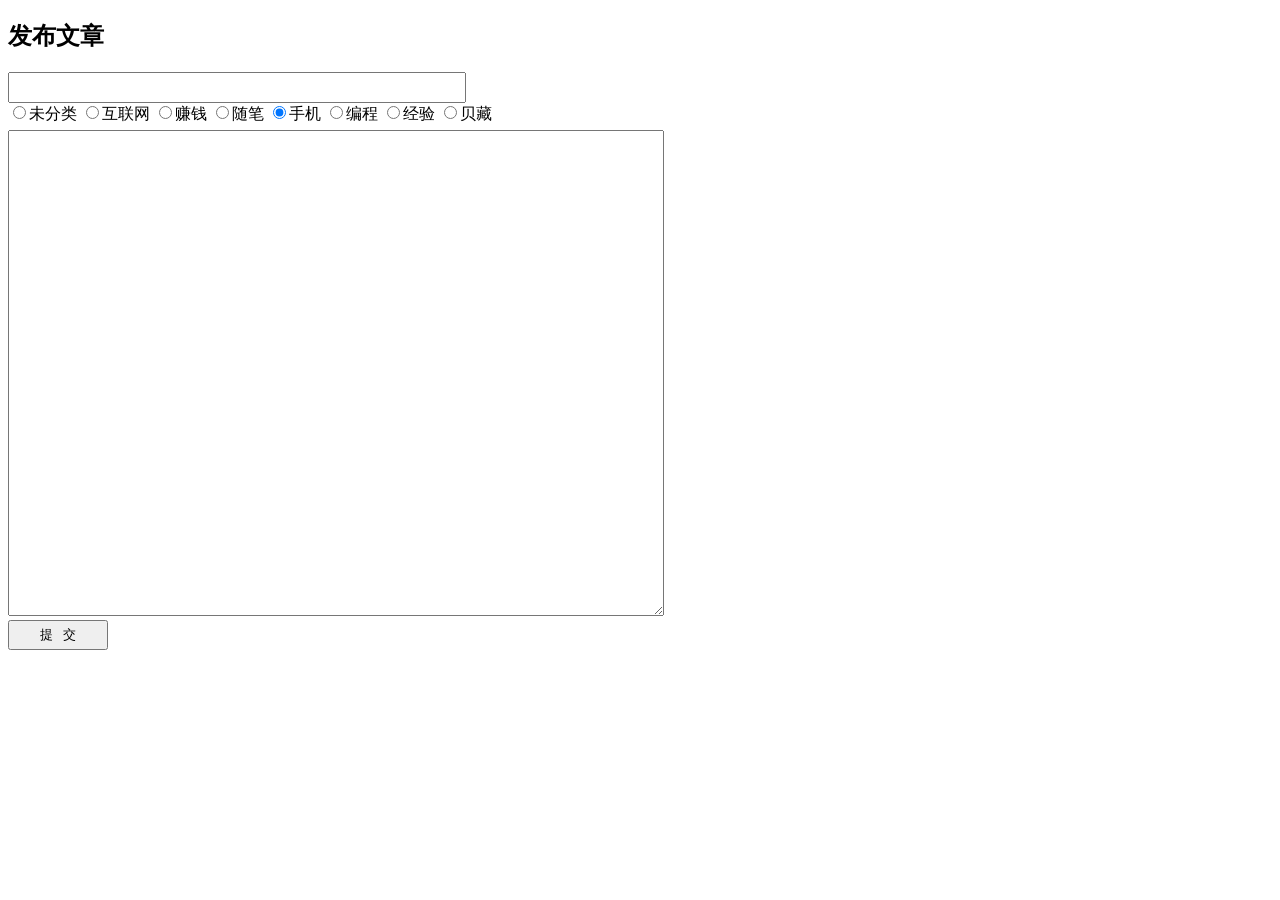
==== blog/index.htm @ 26a0a54a "提交文章 修改文章" ====
<!DOCTYPE html>
<html lang="zh">
    <head>
        <meta charset="utf-8" />
        <title>发布文章 - 无辜的微笑</title>
        <style type="text/css">
			input,textarea {font:10pt/18px verdana,"微软雅黑";}
        </style>
        <script src = "https://cdn.wilddog.com/js/client/current/wilddog.js" ></script>
		<script type="text/javascript" src="http://apps.bdimg.com/libs/jquery/2.1.4/jquery.min.js"></script>
    </head>
    <body>
        <header>
            <h2>发布文章</h2>
        </header>
        <div>
        	<input type="text" id="title" style="width:450px;height: 25px" /><br />
        	<input type="radio" name="catID" value="0">未分类
			<input type="radio" name="catID" value="1">互联网
			<input type="radio" name="catID" value="2">赚钱
			<input type="radio" name="catID" value="3">随笔
			<input type="radio" name="catID" value="4" checked>手机
			<input type="radio" name="catID" value="5">编程
			<input type="radio" name="catID" value="6">经验
			<input type="radio" name="catID" value="7">贝藏<br />
            <textarea id="content" style="margin-top:5px;width:650px;height: 480px"></textarea><br />
			<input type="button" id="send" style="width:100px;height: 30px" value="提   交" />
        </div>


        <script type="text/javascript">
			var ref = new Wilddog("https://lintex.wilddogio.com/blog/posts");
			ref.orderByKey().endAt("90").limitToLast(5).on("value", function(snapshot) {
				snapshot.forEach(function(data) {
					console.log("key:" + data.key() + " val:" + data.val());
				});
			});



        	$(document).ready(function(){

				function dd(){
					function checkTime(i){
					if (i<10) 
					  {i="0" + i;}
					  return i;
					}
					var d= new Date();
					return(d.getFullYear()+"年"+(d.getMonth()+1) + "月"+d.getDate()+"日 "+checkTime(d.getHours())+":"+checkTime(d.getMinutes())+":"+checkTime(d.getSeconds()));
				}

				$("#send").click(function(){ 
					var title = $.trim($("#title").val());
					var content = $.trim($("#content").val());
					var cid = $("input:radio:checked").val();
					console.log("title:" + title + "\ncontent:" + content+ "\ncid:" + cid+ "\npost_date:" + dd());
				});
			});
        </script>
    </body>
</html>
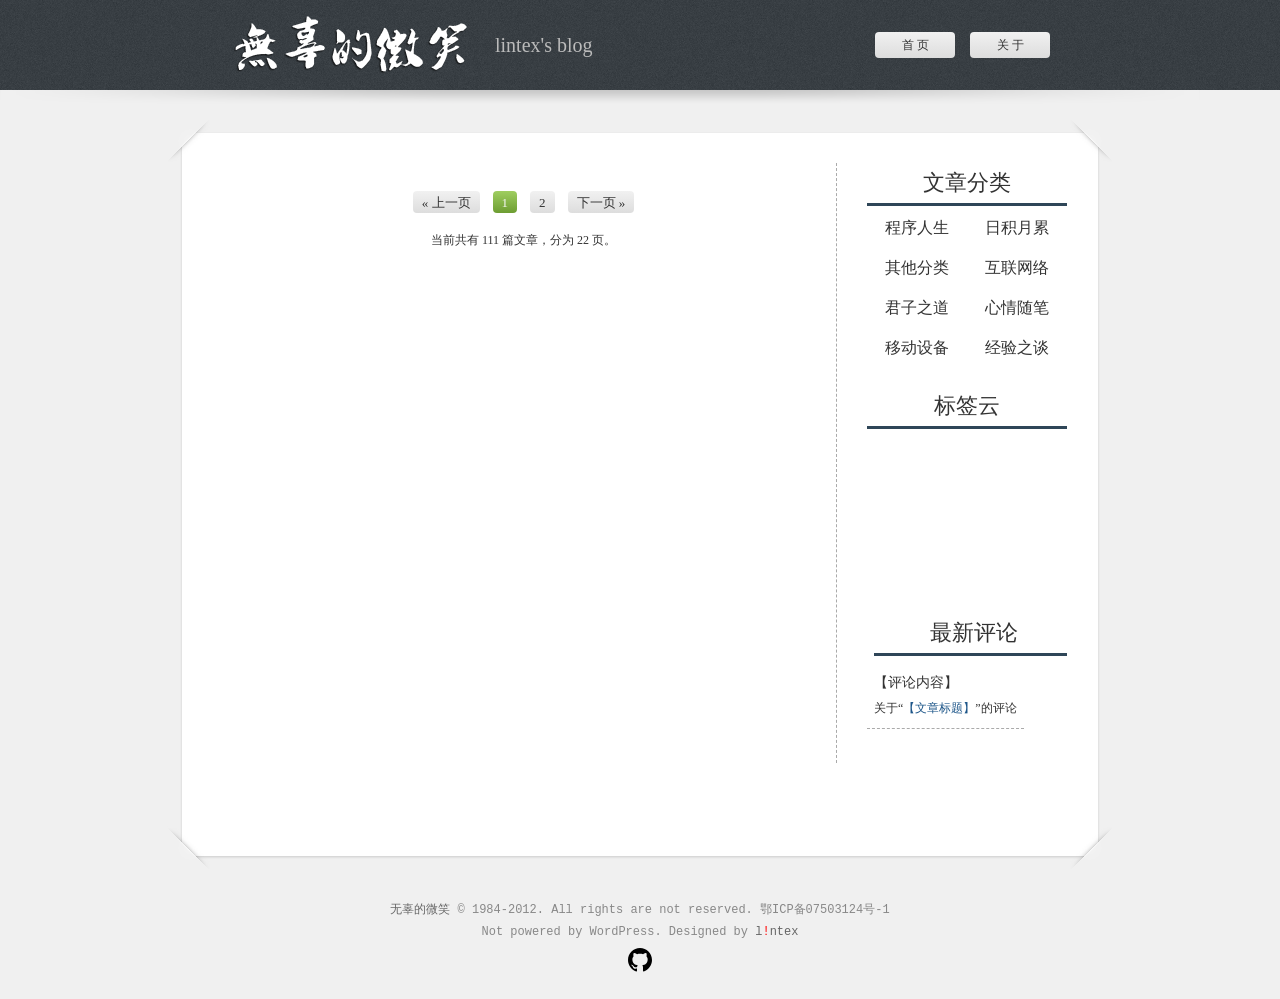
==== commit b85f5868: "诸多更新" ====
--- a/blog/index.htm
+++ b/blog/index.htm
@@ -1,62 +1,130 @@
-<!DOCTYPE html>
-<html lang="zh">
-    <head>
-        <meta charset="utf-8" />
-        <title>发布文章 - 无辜的微笑</title>
-        <style type="text/css">
-			input,textarea {font:10pt/18px verdana,"微软雅黑";}
-        </style>
-        <script src = "https://cdn.wilddog.com/js/client/current/wilddog.js" ></script>
-		<script type="text/javascript" src="http://apps.bdimg.com/libs/jquery/2.1.4/jquery.min.js"></script>
-    </head>
-    <body>
-        <header>
-            <h2>发布文章</h2>
-        </header>
-        <div>
-        	<input type="text" id="title" style="width:450px;height: 25px" /><br />
-        	<input type="radio" name="catID" value="0">未分类
-			<input type="radio" name="catID" value="1">互联网
-			<input type="radio" name="catID" value="2">赚钱
-			<input type="radio" name="catID" value="3">随笔
-			<input type="radio" name="catID" value="4" checked>手机
-			<input type="radio" name="catID" value="5">编程
-			<input type="radio" name="catID" value="6">经验
-			<input type="radio" name="catID" value="7">贝藏<br />
-            <textarea id="content" style="margin-top:5px;width:650px;height: 480px"></textarea><br />
-			<input type="button" id="send" style="width:100px;height: 30px" value="提   交" />
-        </div>
+
+<!DOCTYPE html PUBLIC "-//W3C//DTD XHTML 1.0 Transitional//EN" "http://www.w3.org/TR/xhtml1/DTD/xhtml1-transitional.dtd">
+<html xmlns="http://www.w3.org/1999/xhtml" lang="zh-CN">
+<head>
+<title>无辜的微笑</title>
+<meta http-equiv="Content-Type" content="text/html; charset=utf-8" />
+<link rel="shortcut icon" href="/favicon.ico" />
+<meta name="keywords" content="无辜的微笑,lintex" />
+<meta name="description" content="无辜的微笑，一个度过晚年的孩子。——lintex's blog" />
+<link rel="alternate" type="application/rss+xml" title="无辜的微笑" href="/rss.xml" />
+<link href="css/main.css" rel="stylesheet" type="text/css" />
+<script src = "https://cdn.wilddog.com/js/client/current/wilddog.js" ></script>
+<script type="text/javascript" src="http://apps.bdimg.com/libs/jquery/2.1.4/jquery.min.js"></script>
+</head>
+<body>
+<div id="header">
+	<div id="header_center">
+		<div id="logo"><a href="http://yangxiaoxi.com/blog/">无辜的微笑</a><i>lintex's blog</i></div>
+		<ul style="float:right;">
+			<li><a href="http://yangxiaoxi.com/blog/">首 页</a></li>
+			<li><a href="http://yangxiaoxi.com/blog/article.htm?id=14">关 于</a></li>
+		</ul>
+	</div>
+</div>
+<div id="line"></div>
+
+<div id="box">
+	<div id="box-top"></div>
+	<div id="boxx">
+		<div id="left">
+			
+
+			<div class="page">
+				<span class="prepage">&laquo; 上一页</span>
+				<span class="current">1</span>
+				<a href="2">2</a>
+				<a href="2" class="nextpage">下一页 &raquo;</a>
+				<br /><br />当前共有 111 篇文章，分为 22 页。
+			</div>
+
+		</div><!--left结束-->
+
+		<div id="right">
+			<ul id="category">
+				<li><b>文章分类</b></li>
+				<li><a id="cat5" href="/programming/">程序人生</a></li>
+				<li><a id="cat7" href="/treasure/">日积月累</a></li>
+				<li><a id="cat0" href="/other/">其他分类</a></li>
+				<li><a id="cat1" href="/internet/">互联网络</a></li>
+				<li><a id="cat2" href="/money/">君子之道</a></li>
+				<li><a id="cat3" href="/notes/">心情随笔</a></li>
+				<li><a id="cat4" href="/mobile/">移动设备</a></li>
+				<li><a id="cat6" href="/experience/">经验之谈</a></li>
+			</ul>
+
+			<div id="ad200">
+			<script type="text/javascript"><!--
+google_ad_client = "ca-pub-1321211416887104";
+/* 200x200小矩形 */
+google_ad_slot = "2793899413";
+google_ad_width = 200;
+google_ad_height = 200;
+//-->
+</script>
+<script type="text/javascript"
+src="http://pagead2.googlesyndication.com/pagead/show_ads.js">
+</script>
+			</div>
+
+			<div id="tagClouds">
+				<b>标签云</b><br/>
+
+			</div>
+
+			<ul id="newComments">
+				<li><b>最新评论</b></li>
+				<li>【评论内容】<br /><i>关于“<a href="'.$permalink.'">【文章标题】</a>”的评论</i></li>
+			</ul>	
+
+			<div id="ad600">
+			<script type="text/javascript"><!--
+google_ad_client = "ca-pub-1321211416887104";
+/* 宽幅摩天大楼 */
+google_ad_slot = "5828517517";
+google_ad_width = 160;
+google_ad_height = 600;
+//-->
+</script>
+<script type="text/javascript"
+src="http://pagead2.googlesyndication.com/pagead/show_ads.js">
+</script>
+			</div>	
+			
+		</div><!--right结束-->
+
+		<div style="clear:both;"></div>
+	</div>
+	<div id="box-bottom"></div>
+</div>
+
+<div class="copyright"><a href="http://blog.yangxiaoxi.com">无辜的微笑</a> &copy; 1984-2012. All rights are not reserved. 鄂ICP备07503124号-1<br /> Not powered by WordPress. Designed by <a href="http://yangxiaoxi.com">l<b>!</b>ntex</a><br /><a href="https://github.com/lintex/lintex.github.io" class="site-footer-mark" title="Hosted with GitHub Pages">
+      <svg aria-hidden="true" class="octicon-mark-github" height="24" version="1.1" viewBox="0 0 16 16" width="24"><path d="M8 0C3.58 0 0 3.58 0 8c0 3.54 2.29 6.53 5.47 7.59 0.4 0.07 0.55-0.17 0.55-0.38 0-0.19-0.01-0.82-0.01-1.49-2.01 0.37-2.53-0.49-2.69-0.94-0.09-0.23-0.48-0.94-0.82-1.13-0.28-0.15-0.68-0.52-0.01-0.53 0.63-0.01 1.08 0.58 1.23 0.82 0.72 1.21 1.87 0.87 2.33 0.66 0.07-0.52 0.28-0.87 0.51-1.07-1.78-0.2-3.64-0.89-3.64-3.95 0-0.87 0.31-1.59 0.82-2.15-0.08-0.2-0.36-1.02 0.08-2.12 0 0 0.67-0.21 2.2 0.82 0.64-0.18 1.32-0.27 2-0.27 0.68 0 1.36 0.09 2 0.27 1.53-1.04 2.2-0.82 2.2-0.82 0.44 1.1 0.16 1.92 0.08 2.12 0.51 0.56 0.82 1.27 0.82 2.15 0 3.07-1.87 3.75-3.65 3.95 0.29 0.25 0.54 0.73 0.54 1.48 0 1.07-0.01 1.93-0.01 2.2 0 0.21 0.15 0.46 0.55 0.38C13.71 14.53 16 11.53 16 8 16 3.58 12.42 0 8 0z"></path></svg>
+</a></div>
 
 
-        <script type="text/javascript">
-			var ref = new Wilddog("https://lintex.wilddogio.com/blog/posts");
-			ref.orderByKey().endAt("90").limitToLast(5).on("value", function(snapshot) {
-				snapshot.forEach(function(data) {
-					console.log("key:" + data.key() + " val:" + data.val());
-				});
+<script type="text/javascript">
+	var ref = new Wilddog("https://lintex.wilddogio.com/blog/posts");
+		ref.orderByKey()
+		.startAt("10")
+		.endAt("18")
+		.once("value", function(snapshot) {
+			snapshot.forEach(function(data) {
+				var d = data.val();
+				var url = "article.htm?id=" + data.key();
+				console.log("url：",url);
+				$("#left").prepend("<div class=\"post\"><h2 class=\"title\"><a href=\""+url+"\">"+d.title+"</a></h2><div class=\"entry\"><p>"+d.content+"</p><p><a href=\""+url+"\">阅读全文...</a></p></div><div class=\"postdata\">发表于"+d.post_date+"，共被点击"+d.views+"次，共有<a href=\""+url+"#comments\">"+d.comments+"个评论</a></div></div>");
 			});
+		});
+</script>
 
 
 
-        	$(document).ready(function(){
+<a href="javascript:;" id="returnTop" title="回到顶部"></a>
+<div class="none">
+<script>
 
-				function dd(){
-					function checkTime(i){
-					if (i<10) 
-					  {i="0" + i;}
-					  return i;
-					}
-					var d= new Date();
-					return(d.getFullYear()+"年"+(d.getMonth()+1) + "月"+d.getDate()+"日 "+checkTime(d.getHours())+":"+checkTime(d.getMinutes())+":"+checkTime(d.getSeconds()));
-				}
-
-				$("#send").click(function(){ 
-					var title = $.trim($("#title").val());
-					var content = $.trim($("#content").val());
-					var cid = $("input:radio:checked").val();
-					console.log("title:" + title + "\ncontent:" + content+ "\ncid:" + cid+ "\npost_date:" + dd());
-				});
-			});
-        </script>
-    </body>
+</script>
+</div>
+</body>
 </html>
--- a/blog/css/main.css
+++ b/blog/css/main.css
@@ -0,0 +1,83 @@
+* {margin:0;padding:0;}
+body {background:#f0f0f0;color:#333;font:9pt/18px Consolas,verdana,宋体;}
+img {border: none;vertical-align:middle;}
+ul {list-style-type:none;}
+li {float:left;}
+table {border:1px solid #777;}
+a {color:#1D5689;text-decoration:none;}
+a:hover {color:#669900;text-decoration:underline;}
+
+#header {height:90px;background:#30363B url(../images/bg.png) repeat-x;}
+#header_center {width:850px;margin:0 auto;}
+#header_center li a{float:left;display:block;color:#333;font:9pt/26px tahoma,微软雅黑,宋体;width:80px;height:26px;text-align:center;margin:32px 15px 0 0;-moz-border-radius:4px;-webkit-border-radius:4px;border-radius:4px;
+background:#E4E4E4;background:-moz-linear-gradient(top, #F1F1F1, #ddd);background:-webkit-gradient(linear, 0 0, 0 100%, from(#F1F1F1), to(#ddd));
+}
+#header_center li a:hover {text-decoration:none;background:#79AD37;background:-moz-linear-gradient(top, #9FCE60, #6D9D32);background: -webkit-gradient(linear, 0 0, 0 100%, from(#9FCE60), to(#6D9D32));color:#fff;}
+
+#logo {float:left;width:500px;}
+#logo a {font:20px/90px 微软雅黑;text-indent:-9999px;display:block;float:left;width:280px;height:90px;background:url(../images/logo2.png) no-repeat center;}
+#logo i {float:left;font:20px/90px "Segoe Script","Brush Script MT";color:#bbb;}
+#line {height:20px;background:#F0F0F0 url(../images/gradient.png) no-repeat;margin-bottom:10px;}
+#box {margin:0 auto;width:948px;}
+#boxx {background: url(../images/repeat-y.png) center repeat-y;min-height:300px;}
+#box-bottom {background:url(../images/corner.png) no-repeat top;height:43px;}
+#box-top {background:url(../images/corner.png) no-repeat 0 -43px;height:43px;}
+
+#left {float:left;margin-left:45px;width:625px;min-height:600px;border-right:1px dashed #aaa;}
+#right {float:left;width:230px;min-height:600px;}
+
+.post {border-bottom:1px dashed #aaa;margin-bottom:15px;padding:0 15px 15px 0;}
+h2.title {font:22px/32px tahoma,微软雅黑,宋体;}
+.entry {font:14px/25px Consolas,tahoma,宋体;background: #fff;border-left: 2px solid #ddd;margin:10px;padding: 0 10px;}
+.entry p { margin:0.8em 0;white-space: pre-wrap;       /* css-3 */  
+white-space: -moz-pre-wrap;  /* Mozilla, since 1999 */  
+white-space: -pre-wrap;      /* Opera 4-6 */  
+white-space: -o-pre-wrap;    /* Opera 7 */  
+word-wrap: break-word;       /* Internet Explorer 5.5+ */ 
+word-break: break-all;
+}
+.entry pre {word-break:break-all;white-space:pre-wrap;}
+.page {width:500px;margin:30px auto;text-align:center;}
+.page span, .page a,.page .nextpage, .page .prepage {font:13px/1.5 微软雅黑,宋体;display:inline;text-decoration:none;background:#E4E4E4;
+background:-moz-linear-gradient(top, #F1F1F1, #ddd);
+background:-webkit-gradient(linear, 0 0, 0 100%, from(#F1F1F1), to(#ddd));color: #333;padding:4px 9px 3px;margin:0 5px;-webkit-border-radius:4px;-moz-border-radius:4px;border-radius:4px;}
+.page a:hover {background:#79AD37;background:-moz-linear-gradient(top, #9FCE60, #6D9D32);
+background: -webkit-gradient(linear, 0 0, 0 100%, from(#9FCE60), to(#6D9D32));color: #f7f7f7;}
+.page .current {background:#79AD37;background:-moz-linear-gradient(top, #9FCE60, #6D9D32);
+background: -webkit-gradient(linear, 0 0, 0 100%, from(#9FCE60), to(#6D9D32));color: #f7f7f7;}
+.page .nextpage, .page .prepage {width:70px;}
+
+#category {margin:0 0 0 30px;width:200px;min-height:203px;}
+#category li a {float:left;display:block;color:#333;height:36px;font:16px/36px tahoma,微软雅黑,宋体;width:96px;margin:4px 2px 0 2px;text-align:center;}
+#category li a:hover {text-decoration:none;color:#fff;background:#79AD37;background:-moz-linear-gradient(top, #9FCE60, #6D9D32);background: -webkit-gradient(linear, 0 0, 0 100%, from(#9FCE60), to(#6D9D32));-moz-border-radius:4px;-webkit-border-radius:4px;border-radius:4px;}
+.currCat {text-decoration:none;background:#E4E4E4;background:-moz-linear-gradient(top, #eee, #bbb);background:-webkit-gradient(linear, 0 0, 0 100%, from(#eee), to(#bbb));-moz-border-radius:4px;-webkit-border-radius:4px;border-radius:4px;}
+#category li b, #newComments li b ,#tagClouds b{float:left;display:block;color:#333;height:40px;font:normal 22px/40px tahoma,微软雅黑,宋体;width:200px;text-align:center;border-bottom:3px solid #2F4658;}
+
+#newComments,#tagClouds {margin:20px 0 0 30px;width:200px;min-height:200px;overflow:hidden;_overflow:visible;}
+#newComments li {font:14px/25px tahoma,宋体;border-bottom:1px dashed #aaa;padding:7px;}
+#newComments li:first-child {border-bottom:0;}
+#newComments li i {font-size:9pt;font-style:normal;}
+
+#tagClouds {word-wrap:break-word;}
+#tagClouds a {font-family:tahoma,微软雅黑,宋体;text-decoration:none;white-space:nowrap;display:inline-block;}
+
+#comments li {font:11pt/25px Consolas,tahoma,宋体;background: #fff;border-left: 2px solid #ddd;margin:0 10px 20px 10px;padding: 0px 10px;white-space: pre-wrap; word-wrap:break-word;overflow:hidden}
+#comments i {font-size:9pt;font-style:normal;}
+
+#commContent {margin:0 0 0 10px;padding: 9px;font:11pt/25px Consolas,tahoma,宋体;border: solid 1px #ddd;outline: 0;width: 565px;height:120px;box-shadow: rgba(0,0,0, 0.1) 0px 0px 8px;-moz-box-shadow: rgba(0,0,0, 0.1) 0px 0px 8px;-webkit-box-shadow: rgba(0,0,0, 0.1) 0px 0px 5px;-moz-border-radius:4px;-webkit-border-radius:4px;border-radius:4px;}
+#commContent:hover, #commContent:focus { border-color: #C9C9C9; -moz-box-shadow: inset 0 2px 5px rgba(0,0,0,.4); -webkit-box-shadow: inset 0 2px 5px rgba(0,0,0,.4);box-shadow: inset 0 2px 5px rgba(0,0,0,.24);}
+#send {margin:8px 0 0 10px;width:90px;height:32px;cursor: pointer;border: 0;background:#79AD37;background:-moz-linear-gradient(top, #9FCE60, #6D9D32);background: -webkit-gradient(linear, 0 0, 0 100%, from(#9FCE60), to(#6D9D32));color:#fff;-moz-border-radius:4px;-webkit-border-radius:4px;border-radius:4px;}
+
+#avatar {margin:0 0 0 20px;width:200px;border:8px solid #d5d5d5; height:247px; background: url(../images/avatar.jpg) no-repeat center;}
+#ad200 {margin:20px 0 0 30px;width:200px;}
+#ad600 {margin:20px 0 0 50px;width:160px;}
+#post_title {width:96%;padding:0 10px;height:36px;font:18px/30px tahoma,'微软雅黑';-moz-border-radius:5px;-webkit-border-radius:5px;border-radius:5px;border:1px solid #ddd;}
+.copyright {font-family:"Courier New";line-height:22px;margin:0 auto;width:850px;height:100px;color:#888;margin-top:30px;text-align:center;}
+.copyright a {color:#666;}
+.copyright b {color:#ff0000;font-weight:normal;}
+.site-footer-mark {display: block;margin-top: 5px;}
+.octicon-mark-github {color:#888;}
+.none {display:none;}
+
+#returnTop {width:40px; height:40px; position:fixed; right:65px; bottom:10px; display:none; background:url(../images/top_bg.png) no-repeat left top;}
+#returnTop:hover {background:url(../images/top_bg.png) no-repeat 0 -39px;}
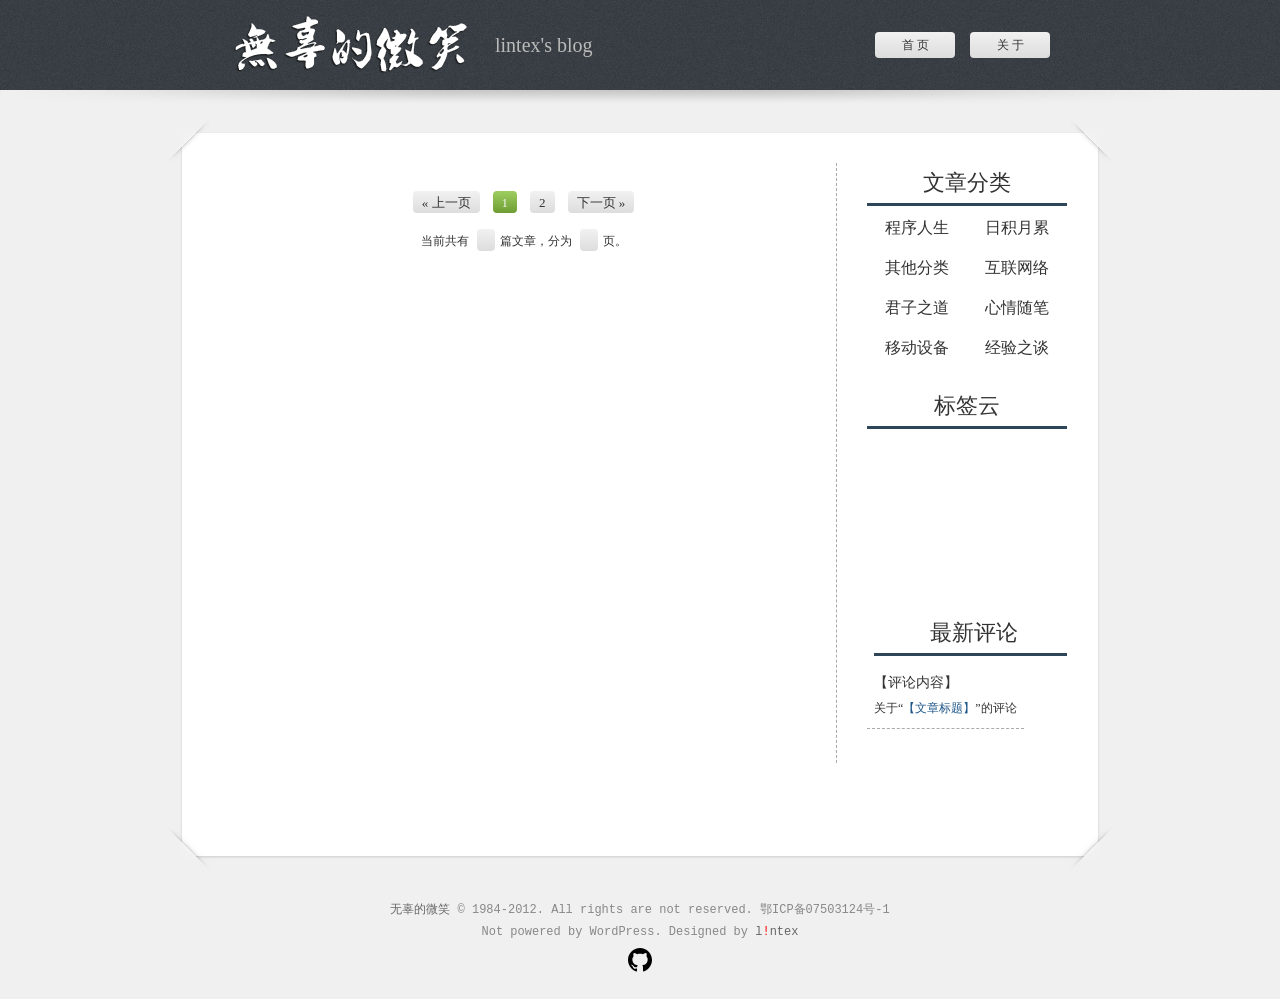
==== commit 0bfde4d6: "页底显示文章数" ====
--- a/blog/index.htm
+++ b/blog/index.htm
@@ -35,7 +35,7 @@
 				<span class="current">1</span>
 				<a href="2">2</a>
 				<a href="2" class="nextpage">下一页 &raquo;</a>
-				<br /><br />当前共有 111 篇文章，分为 22 页。
+				<br /><br />当前共有 <span id=articleNum></span> 篇文章，分为 <span id=pageNum></span> 页。
 			</div>
 
 		</div><!--left结束-->
@@ -105,6 +105,12 @@
 
 <script type="text/javascript">
 	var ref = new Wilddog("https://lintex.wilddogio.com/blog/posts");
+
+	ref.once("value", function(snapshot){
+		$("#articleNum").text(snapshot.numChildren());
+		$("#pageNum").text(Math.ceil(snapshot.numChildren()/9));
+	});
+
 		ref.orderByKey()
 		.startAt("10")
 		.endAt("18")
@@ -116,6 +122,7 @@
 				$("#left").prepend("<div class=\"post\"><h2 class=\"title\"><a href=\""+url+"\">"+d.title+"</a></h2><div class=\"entry\"><p>"+d.content+"</p><p><a href=\""+url+"\">阅读全文...</a></p></div><div class=\"postdata\">发表于"+d.post_date+"，共被点击"+d.views+"次，共有<a href=\""+url+"#comments\">"+d.comments+"个评论</a></div></div>");
 			});
 		});
+
 </script>
 
 
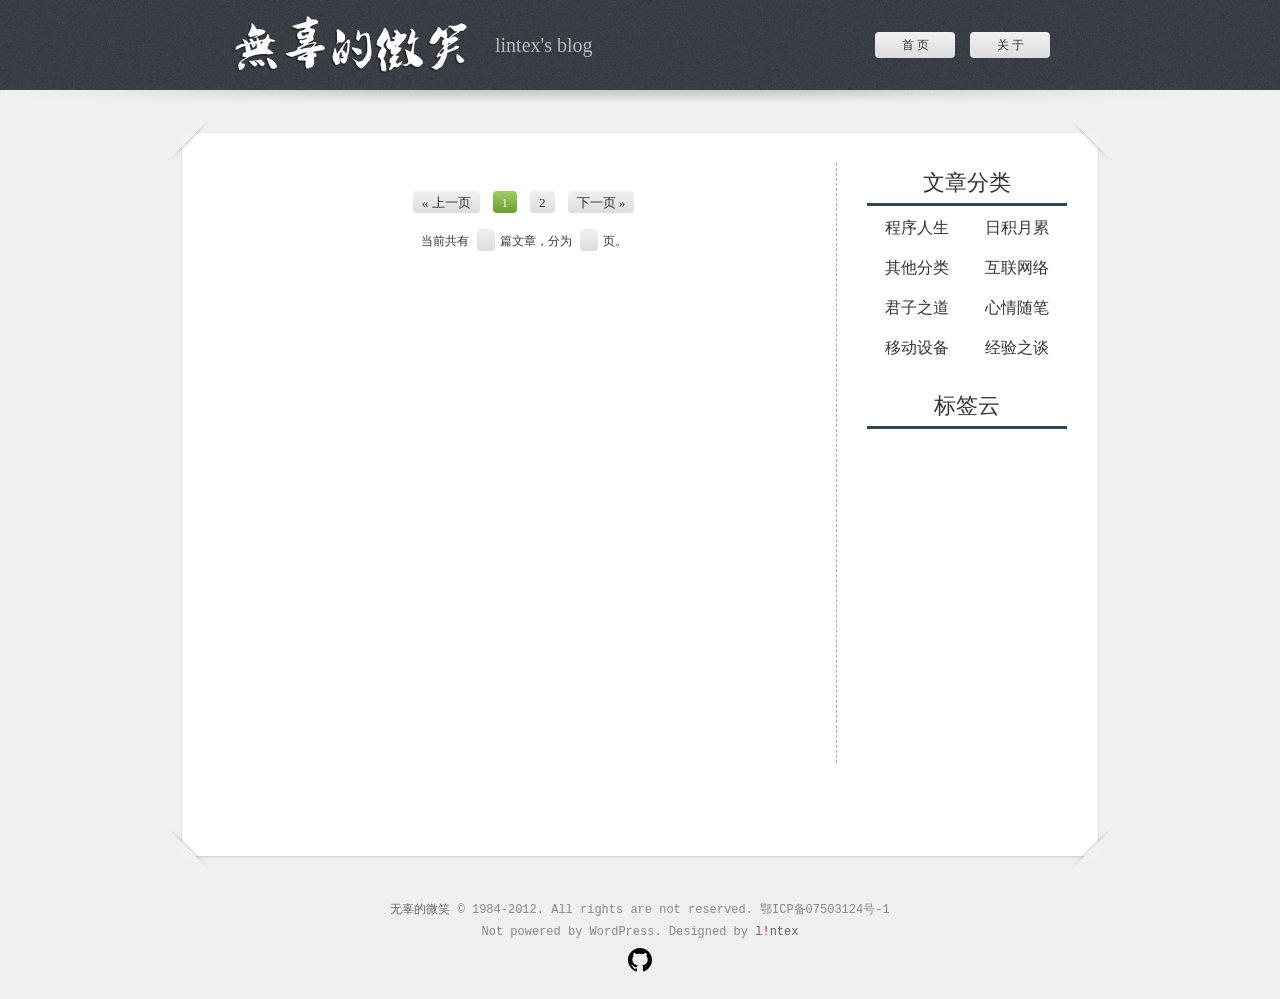
==== commit edebdc21: "wilddog key更新" ====
--- a/blog/index.htm
+++ b/blog/index.htm
@@ -4,13 +4,14 @@
 <head>
 <title>无辜的微笑</title>
 <meta http-equiv="Content-Type" content="text/html; charset=utf-8" />
-<link rel="shortcut icon" href="/favicon.ico" />
+<link rel="shortcut icon" href="../favicon.ico" />
 <meta name="keywords" content="无辜的微笑,lintex" />
 <meta name="description" content="无辜的微笑，一个度过晚年的孩子。——lintex's blog" />
 <link rel="alternate" type="application/rss+xml" title="无辜的微笑" href="/rss.xml" />
 <link href="css/main.css" rel="stylesheet" type="text/css" />
 <script src = "https://cdn.wilddog.com/js/client/current/wilddog.js" ></script>
 <script type="text/javascript" src="http://apps.bdimg.com/libs/jquery/2.1.4/jquery.min.js"></script>
+<script type="text/javascript" src="js/comm.js"></script>
 </head>
 <body>
 <div id="header">
@@ -73,8 +74,7 @@
 			</div>
 
 			<ul id="newComments">
-				<li><b>最新评论</b></li>
-				<li>【评论内容】<br /><i>关于“<a href="'.$permalink.'">【文章标题】</a>”的评论</i></li>
+
 			</ul>	
 
 			<div id="ad600">
@@ -104,7 +104,9 @@
 
 
 <script type="text/javascript">
-	var ref = new Wilddog("https://lintex.wilddogio.com/blog/posts");
+	var page = getUrlParam('p');
+	console.log('page=',page);
+	var ref = new Wilddog("https://lintex.wilddogio.com/blog2/posts");
 
 	ref.once("value", function(snapshot){
 		$("#articleNum").text(snapshot.numChildren());
@@ -112,8 +114,7 @@
 	});
 
 		ref.orderByKey()
-		.startAt("10")
-		.endAt("18")
+		.limitToFirst(10)
 		.once("value", function(snapshot) {
 			snapshot.forEach(function(data) {
 				var d = data.val();
@@ -122,6 +123,15 @@
 				$("#left").prepend("<div class=\"post\"><h2 class=\"title\"><a href=\""+url+"\">"+d.title+"</a></h2><div class=\"entry\"><p>"+d.content+"</p><p><a href=\""+url+"\">阅读全文...</a></p></div><div class=\"postdata\">发表于"+d.post_date+"，共被点击"+d.views+"次，共有<a href=\""+url+"#comments\">"+d.comments+"个评论</a></div></div>");
 			});
 		});
+
+		ref = new Wilddog("https://lintex.wilddogio.com/blog2/comments");
+		ref.limitToLast(10).once("value", function(snapshot){
+			$("#newComments").append("<li><b>最新评论</b></li>");
+			snapshot.forEach(function(data) {
+				$("#newComments").prepend("<li>"+data.val().commContent+"<br /><i>关于“<a href=\"\">【文章标题】</a>”的评论</i></li>");
+			});
+		});
+
 
 </script>
 
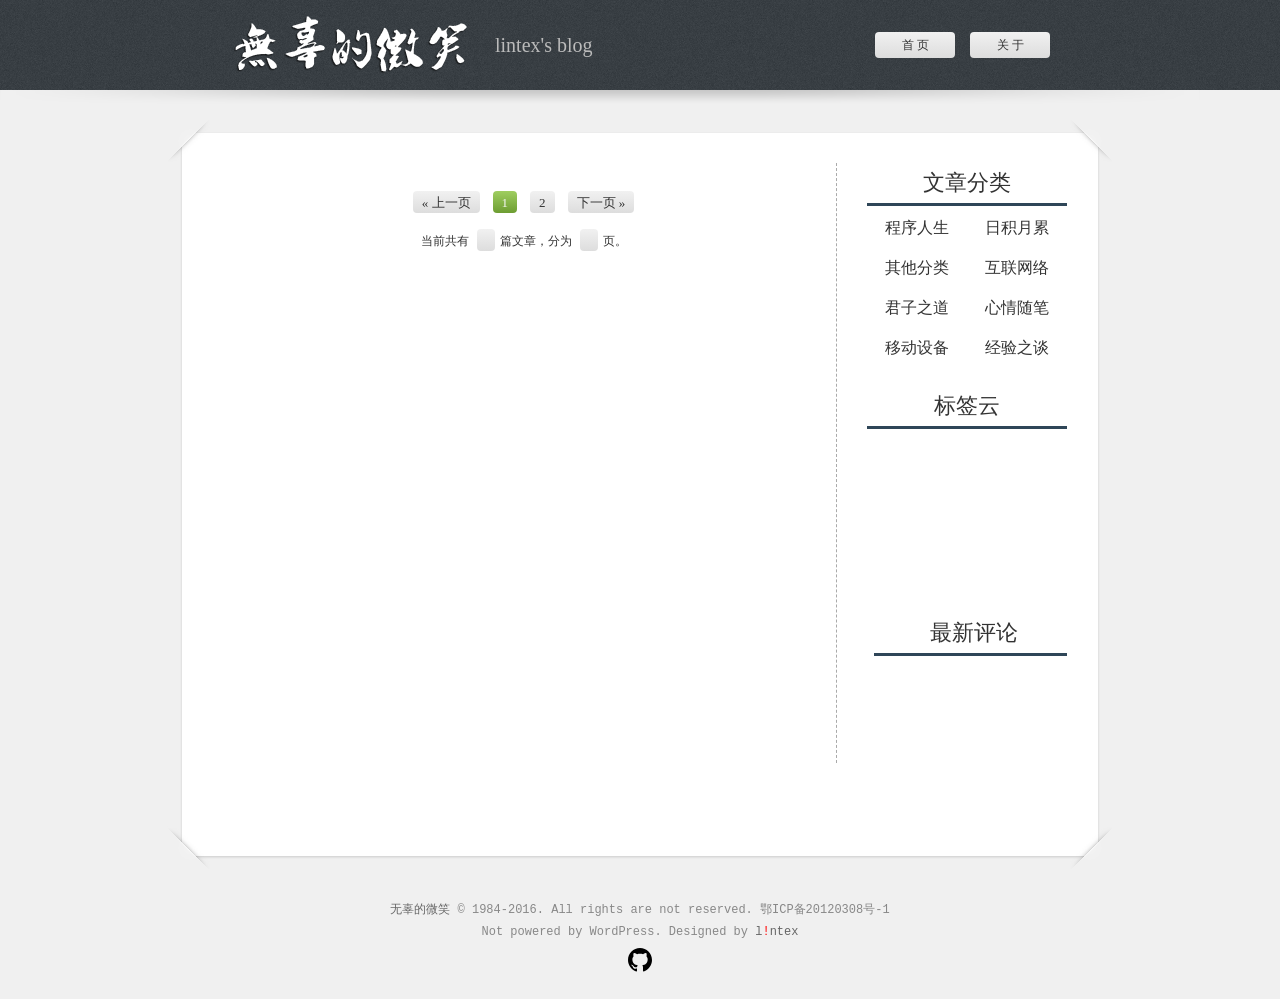
==== commit 6374b8ca: "小更新" ====
--- a/blog/index.htm
+++ b/blog/index.htm
@@ -7,7 +7,7 @@
 <link rel="shortcut icon" href="../favicon.ico" />
 <meta name="keywords" content="无辜的微笑,lintex" />
 <meta name="description" content="无辜的微笑，一个度过晚年的孩子。——lintex's blog" />
-<link rel="alternate" type="application/rss+xml" title="无辜的微笑" href="/rss.xml" />
+<link rel="alternate" type="application/rss+xml" title="无辜的微笑" href="rss.xml" />
 <link href="css/main.css" rel="stylesheet" type="text/css" />
 <script src = "https://cdn.wilddog.com/js/client/current/wilddog.js" ></script>
 <script type="text/javascript" src="http://apps.bdimg.com/libs/jquery/2.1.4/jquery.min.js"></script>
@@ -16,10 +16,10 @@
 <body>
 <div id="header">
 	<div id="header_center">
-		<div id="logo"><a href="http://yangxiaoxi.com/blog/">无辜的微笑</a><i>lintex's blog</i></div>
+		<div id="logo"><a href="">无辜的微笑</a><i>lintex's blog</i></div>
 		<ul style="float:right;">
-			<li><a href="http://yangxiaoxi.com/blog/">首 页</a></li>
-			<li><a href="http://yangxiaoxi.com/blog/article.htm?id=14">关 于</a></li>
+			<li><a href="">首 页</a></li>
+			<li><a href="article.htm?id=-KLyciA2ilWuK9akgRap">关 于</a></li>
 		</ul>
 	</div>
 </div>
@@ -74,7 +74,7 @@
 			</div>
 
 			<ul id="newComments">
-
+				<li id="newComment"><b>最新评论</b></li>
 			</ul>	
 
 			<div id="ad600">
@@ -98,7 +98,7 @@
 	<div id="box-bottom"></div>
 </div>
 
-<div class="copyright"><a href="http://blog.yangxiaoxi.com">无辜的微笑</a> &copy; 1984-2012. All rights are not reserved. 鄂ICP备07503124号-1<br /> Not powered by WordPress. Designed by <a href="http://yangxiaoxi.com">l<b>!</b>ntex</a><br /><a href="https://github.com/lintex/lintex.github.io" class="site-footer-mark" title="Hosted with GitHub Pages">
+<div class="copyright"><a href="http://blog.yangxiaoxi.com">无辜的微笑</a> &copy; 1984-2016. All rights are not reserved. 鄂ICP备20120308号-1<br /> Not powered by WordPress. Designed by <a href="http://yangxiaoxi.com">l<b>!</b>ntex</a><br /><a href="https://github.com/lintex/lintex.github.io" class="site-footer-mark" title="Hosted with GitHub Pages">
       <svg aria-hidden="true" class="octicon-mark-github" height="24" version="1.1" viewBox="0 0 16 16" width="24"><path d="M8 0C3.58 0 0 3.58 0 8c0 3.54 2.29 6.53 5.47 7.59 0.4 0.07 0.55-0.17 0.55-0.38 0-0.19-0.01-0.82-0.01-1.49-2.01 0.37-2.53-0.49-2.69-0.94-0.09-0.23-0.48-0.94-0.82-1.13-0.28-0.15-0.68-0.52-0.01-0.53 0.63-0.01 1.08 0.58 1.23 0.82 0.72 1.21 1.87 0.87 2.33 0.66 0.07-0.52 0.28-0.87 0.51-1.07-1.78-0.2-3.64-0.89-3.64-3.95 0-0.87 0.31-1.59 0.82-2.15-0.08-0.2-0.36-1.02 0.08-2.12 0 0 0.67-0.21 2.2 0.82 0.64-0.18 1.32-0.27 2-0.27 0.68 0 1.36 0.09 2 0.27 1.53-1.04 2.2-0.82 2.2-0.82 0.44 1.1 0.16 1.92 0.08 2.12 0.51 0.56 0.82 1.27 0.82 2.15 0 3.07-1.87 3.75-3.65 3.95 0.29 0.25 0.54 0.73 0.54 1.48 0 1.07-0.01 1.93-0.01 2.2 0 0.21 0.15 0.46 0.55 0.38C13.71 14.53 16 11.53 16 8 16 3.58 12.42 0 8 0z"></path></svg>
 </a></div>
 
@@ -114,7 +114,7 @@
 	});
 
 		ref.orderByKey()
-		.limitToFirst(10)
+		.limitToLast(10)
 		.once("value", function(snapshot) {
 			snapshot.forEach(function(data) {
 				var d = data.val();
@@ -126,9 +126,9 @@
 
 		ref = new Wilddog("https://lintex.wilddogio.com/blog2/comments");
 		ref.limitToLast(10).once("value", function(snapshot){
-			$("#newComments").append("<li><b>最新评论</b></li>");
+			//$("#newComments").append("");
 			snapshot.forEach(function(data) {
-				$("#newComments").prepend("<li>"+data.val().commContent+"<br /><i>关于“<a href=\"\">【文章标题】</a>”的评论</i></li>");
+				$("#newComment").after("<li>"+data.val().commContent+"<br /><i>关于“<a href=\"\">【文章标题】</a>”的评论</i></li>");
 			});
 		});
 
@@ -140,7 +140,13 @@
 <a href="javascript:;" id="returnTop" title="回到顶部"></a>
 <div class="none">
 <script>
-
+var _hmt = _hmt || [];
+(function() {
+  var hm = document.createElement("script");
+  hm.src = "//hm.baidu.com/hm.js?c366fdb1905d063d5e0c043ea3fe0ccc";
+  var s = document.getElementsByTagName("script")[0]; 
+  s.parentNode.insertBefore(hm, s);
+})();
 </script>
 </div>
 </body>
